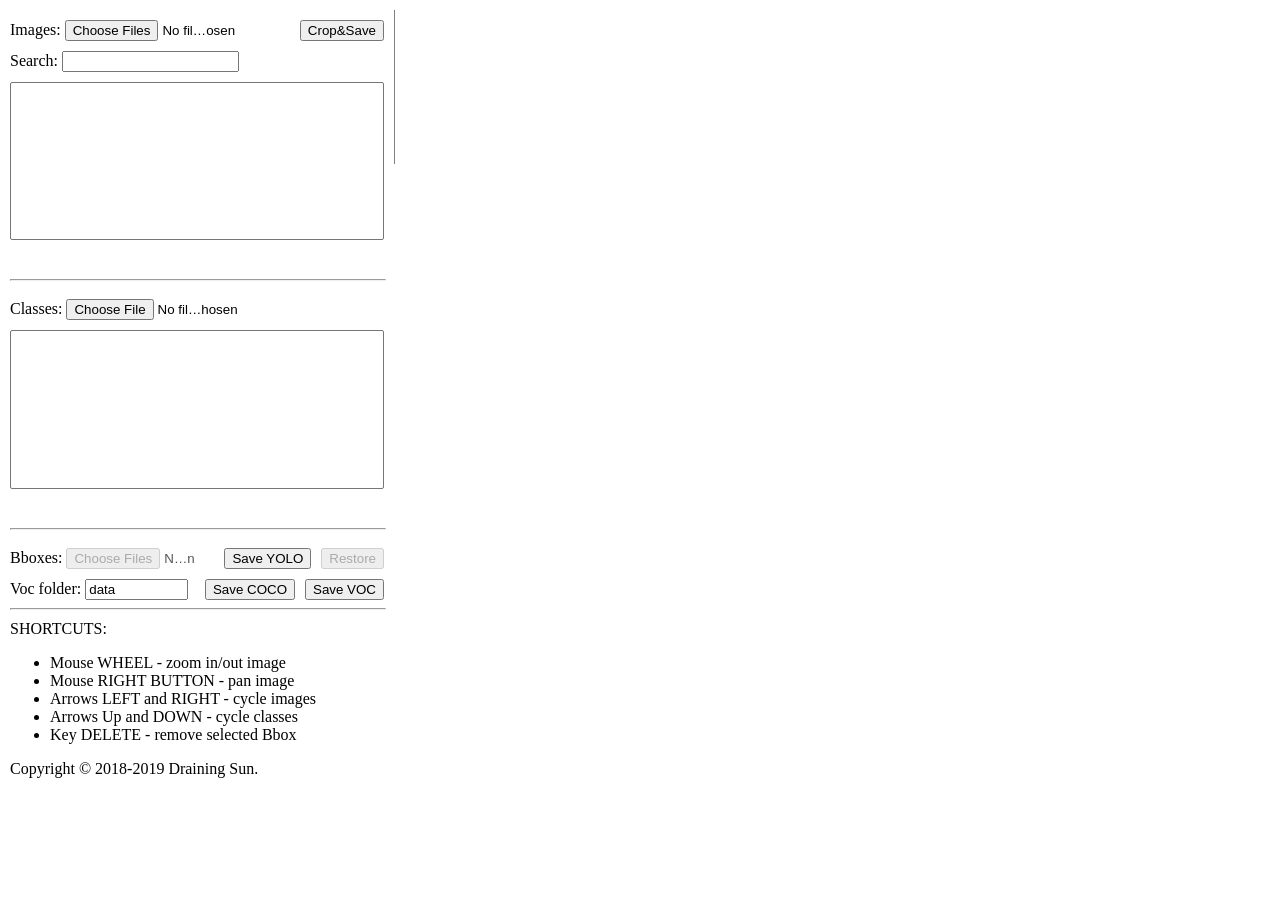
==== index.html @ 4b316d14 "renames" ====
<!DOCTYPE html>
<html lang="en">
<head>
    <meta charset="UTF-8">
    <title>YOLO BBox Annotation Tool</title>

    <link href="index.css" rel="stylesheet">

    <script src="canvas.min.js"></script>
    <script src="jszip.min.js"></script>
    <script src="filesaver.min.js"></script>

    <script src="index.js"></script>
</head>
<body>
    <div class="container" id="container">
        <div class="left">
            <form action="">
                <label for="images">Images:</label>
                <input type="file" id="images" name="images[]" accept="image/jpeg, image/png" multiple />
                <input type="button" name="cropImages" id="cropImages" value="Crop&Save" />

                <br />

                <label for="imageSearch">Search:</label>
                <input type="text" id="imageSearch" name="imageSearch" />

                <label for="imageList"></label><select name="imageList" id="imageList" size="10" multiple></select>

                <div id="imageInformation"></div>
                <hr />

                <label for="classes">Classes:</label>
                <input type="file" id="classes" name="classes" />
                <label for="classList"></label><select name="classList" id="classList" size="10" multiple></select>

                <div id="bboxInformation"></div>
                <hr />

                <label for="bboxes">Bboxes:</label>
                <input type="file" id="bboxes" name="bboxes[]" accept="text/plain, application/zip" disabled multiple />
                <input type="button" name="restoreBboxes" id="restoreBboxes" value="Restore" disabled />
                <input type="button" name="saveBboxes" id="saveBboxes" value="Save YOLO" />

                <div id="voc">
                    <label for="vocFolder">Voc folder:</label>
                    <input type="text" id="vocFolder" name="vocFolder" value="data" />
                    <input type="button" name="saveVocBboxes" id="saveVocBboxes" value="Save VOC" />
                    <input type="button" name="saveCocoBboxes" id="saveCocoBboxes" value="Save COCO" />
                </div>
                <div id="coco">

                </div>
                <hr />

                <div id="description">
                    SHORTCUTS:
                    <ul>
                        <li>
                            Mouse WHEEL - zoom in/out image
                        </li>
                        <li>
                            Mouse RIGHT BUTTON - pan image
                        </li>
                        <li>
                            Arrows LEFT and RIGHT - cycle images
                        </li>
                        <li>
                            Arrows Up and DOWN - cycle classes
                        </li>
                        <li>
                            Key DELETE - remove selected Bbox
                        </li>
                    </ul>

                    <p>Copyright © 2018-2019 Draining Sun.</p>
                </div>
            </form>
        </div>

        <div class="right" id="right">
            <canvas id="canvas"></canvas>
            <canvas id="hiddenCanvas"></canvas>
        </div>
    </div>
</body>
</html>
---- index.css ----
body {
    overflow: hidden;
}

form {
    height: 100%
}

hr {
    width: 100%;
}

.container {
    display: block;
    position: absolute;
    height: auto;
    bottom: 0;
    top: 0;
    left: 0;
    right: 0;
}

.column_wrap {
    position: relative;
}

.left {
    width: calc(30% - 10px);
    position: absolute;
    left: 0;
    top: 0;
    bottom: 0;
    height: auto;
    display: block;
    margin: 10px 0 10px 10px;
}

.right {
    border-left: 1px solid gray;
    margin: 10px 10px 10px calc(30% + 10px);
    padding-left: 10px;
}

#images, #classes, #bboxes {
    width: 175px;
    margin-top: 10px;
}

#bboxes {
    width: 130px;
}

#imageList, #classList, #description {
    width: 100%;
    margin-top: 10px;
    margin-bottom: 10px;
    height: 18%;
}

#saveClasses, #saveBboxes, #saveVocBboxes, #saveCocoBboxes, #restoreBboxes, #cropImages {
    float: right;
    margin-left: 10px;
    margin-top: 10px;
    margin-bottom: 10px;
}

#imageSearch {
    margin-top: 10px;
}

#imageInformation, #bboxInformation {
    height: 20px;
    width: 100%;
}

#voc {
    margin-top: 10px;
}

#vocFolder {
    width: 95px;
}

#saveVocBboxes, #saveCocoBboxes {
    margin-top: 0;
    margin-bottom: 0;
}
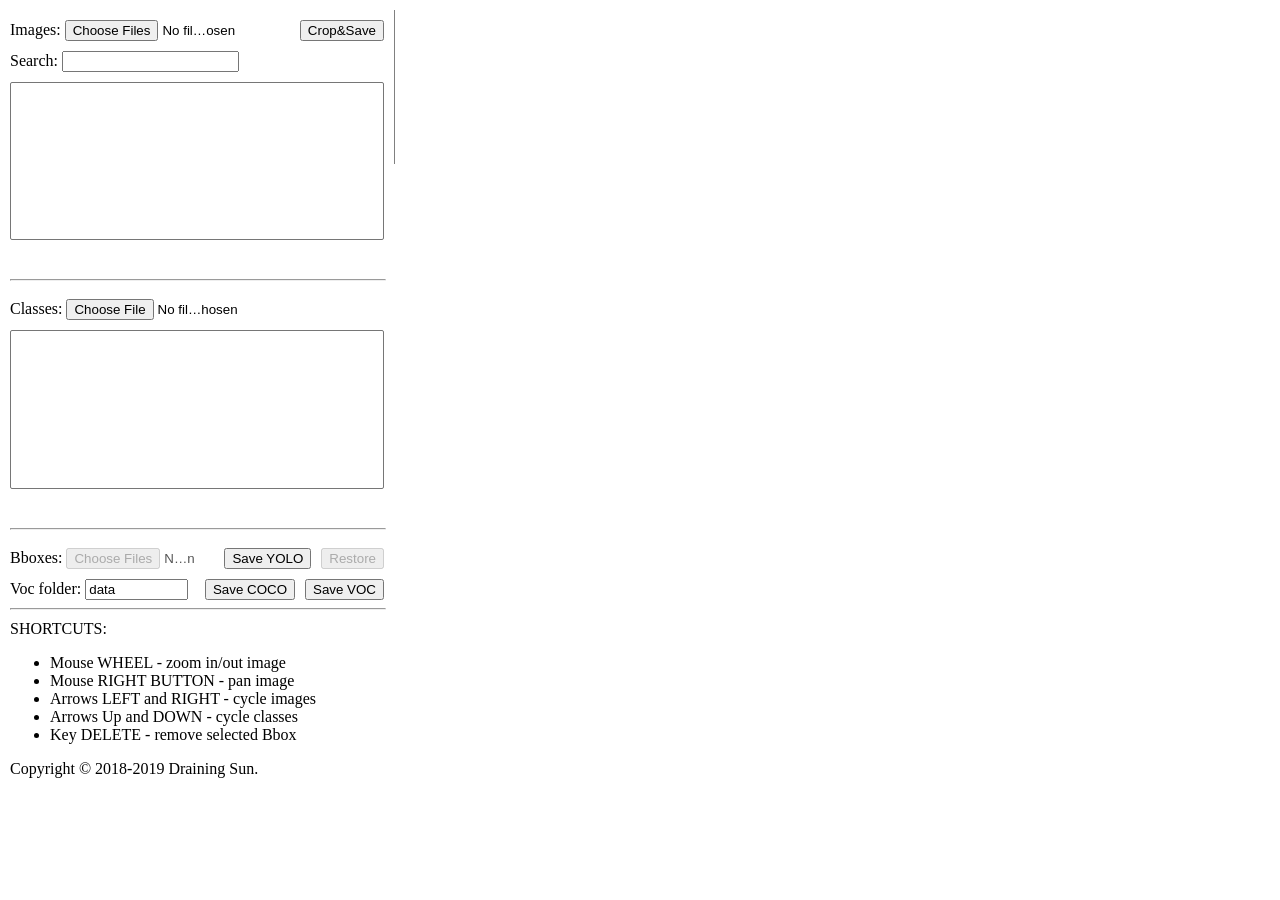
==== commit 4bd5c9ee: "start separating functions" ====
--- a/index.html
+++ b/index.html
@@ -10,6 +10,8 @@
     <script src="jszip.min.js"></script>
     <script src="filesaver.min.js"></script>
 
+    <script src="utils.js"></script>
+    <script src="image.js"></script>
     <script src="index.js"></script>
 </head>
 <body>
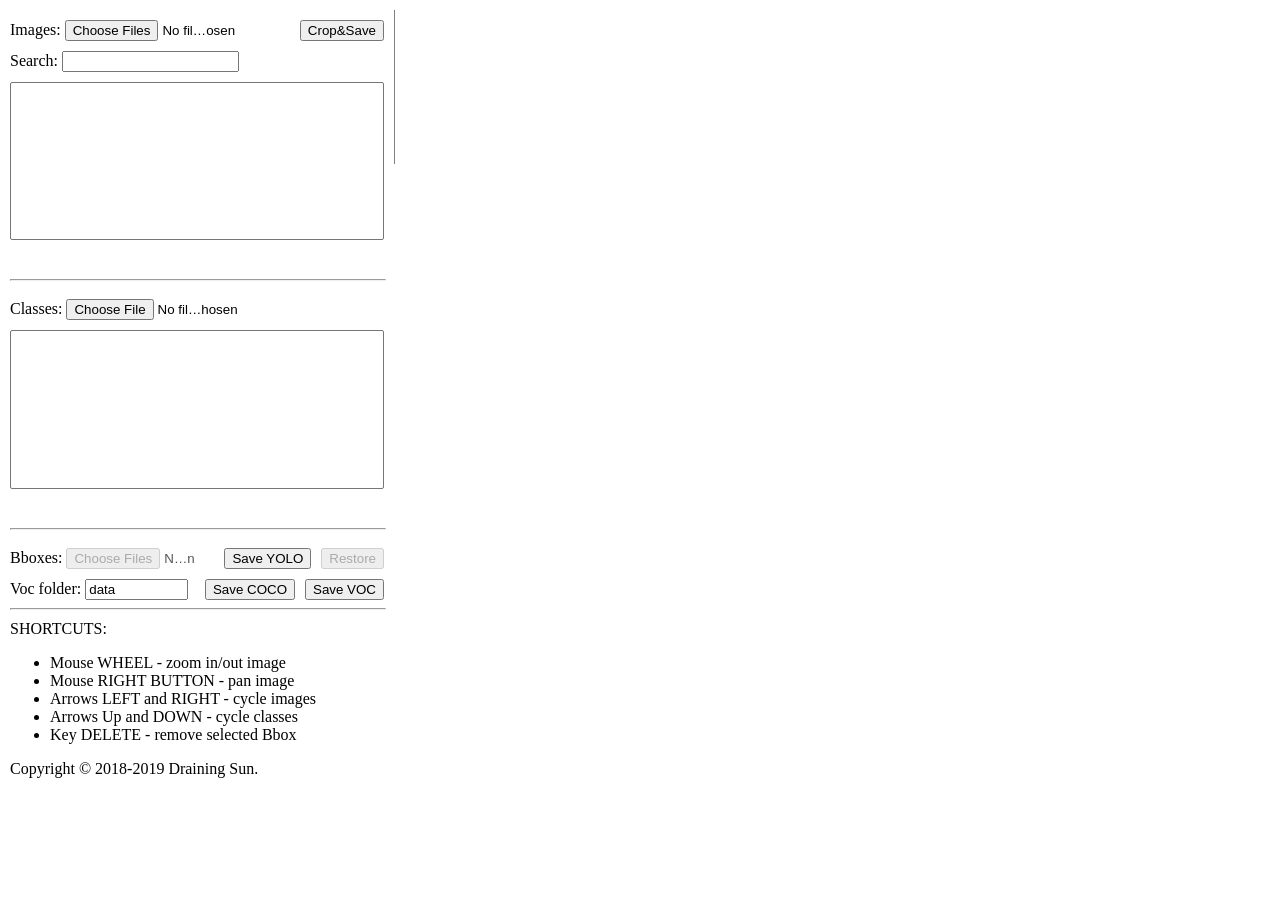
==== commit 1087a1de: "basic functions to own files" ====
--- a/index.html
+++ b/index.html
@@ -11,7 +11,10 @@
     <script src="filesaver.min.js"></script>
 
     <script src="utils.js"></script>
-    <script src="image.js"></script>
+    <script src="canvas_text.js"></script>
+    <script src="canvas_bbox.js"></script>
+    <script src="canvas_cursor.js"></script>
+    <script src="canvas_image.js"></script>
     <script src="index.js"></script>
 </head>
 <body>
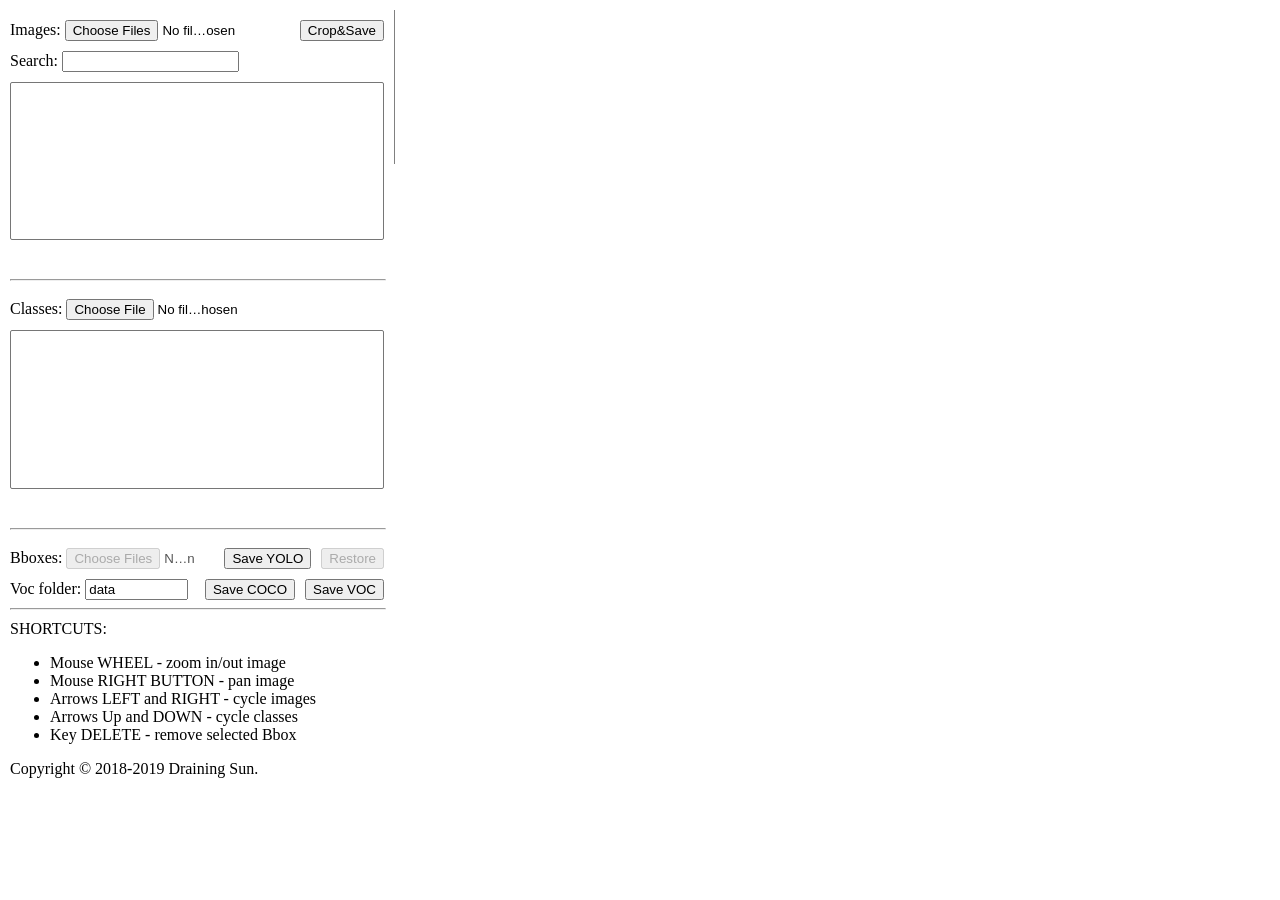
==== commit 92c035f4: "draw image sep + intro" ====
--- a/index.html
+++ b/index.html
@@ -12,6 +12,7 @@
 
     <script src="utils.js"></script>
     <script src="canvas_text.js"></script>
+    <script src="canvas_intro.js"></script>
     <script src="canvas_bbox.js"></script>
     <script src="canvas_cursor.js"></script>
     <script src="canvas_image.js"></script>
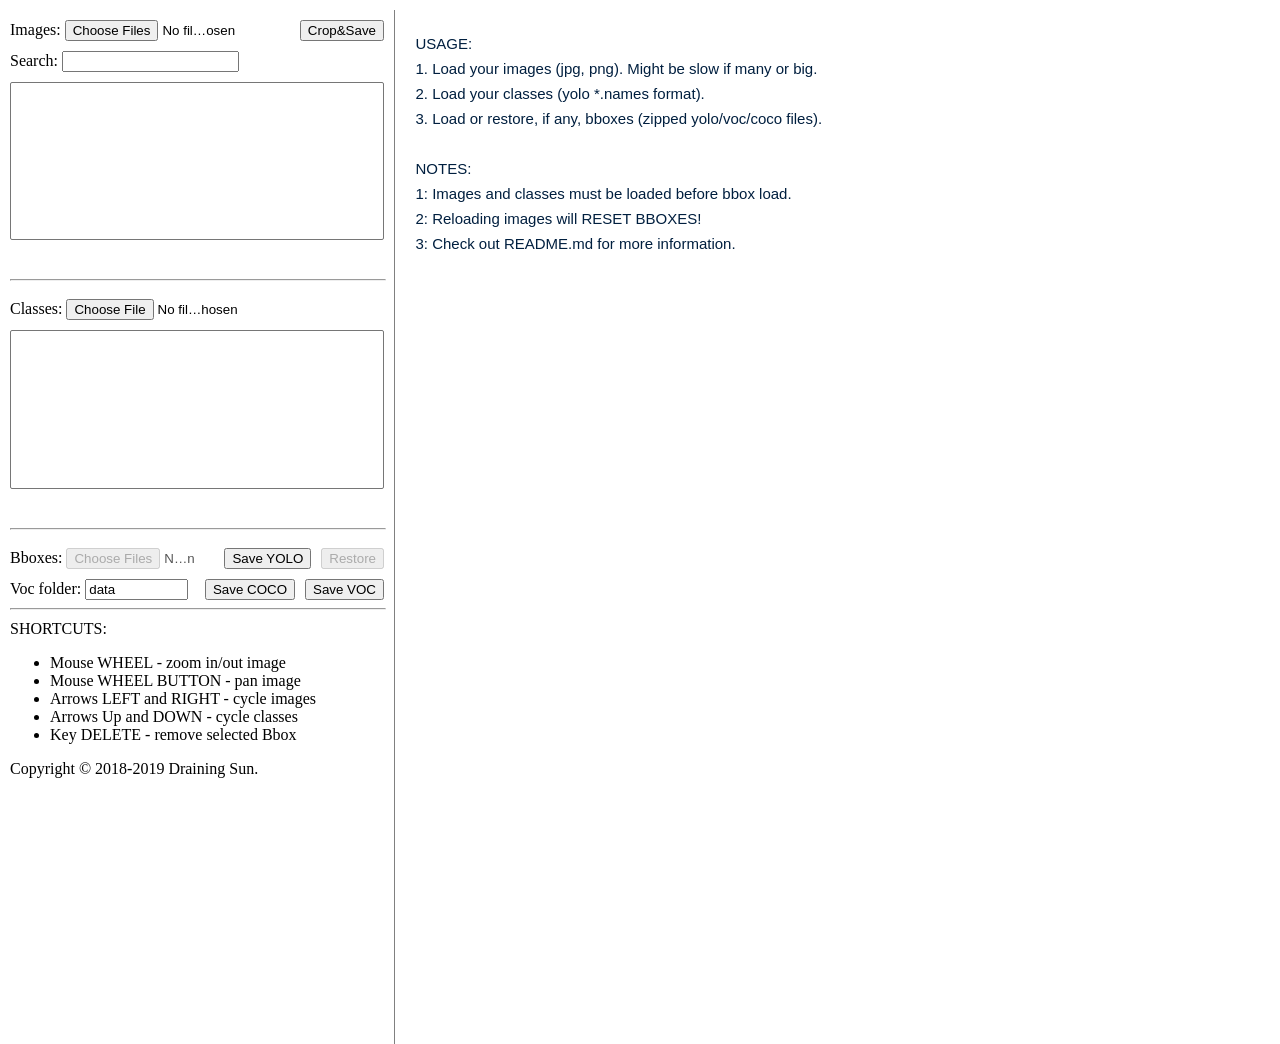
==== commit c3b94a30: "initial commit" ====
--- a/index.html
+++ b/index.html
@@ -6,12 +6,12 @@
 
     <link href="index.css" rel="stylesheet">
 
+    <script src="fabric.min.js"></script>
     <script src="canvas.min.js"></script>
     <script src="jszip.min.js"></script>
     <script src="filesaver.min.js"></script>
 
     <script src="utils.js"></script>
-    <script src="canvas_text.js"></script>
     <script src="canvas_intro.js"></script>
     <script src="canvas_bbox.js"></script>
     <script src="canvas_cursor.js"></script>
@@ -37,7 +37,7 @@
                 <hr />
 
                 <label for="classes">Classes:</label>
-                <input type="file" id="classes" name="classes" />
+                <input type="file" id="classes" name="classes" accept=".txt,.names,.csv" />
                 <label for="classList"></label><select name="classList" id="classList" size="10" multiple></select>
 
                 <div id="bboxInformation"></div>
@@ -66,7 +66,7 @@
                             Mouse WHEEL - zoom in/out image
                         </li>
                         <li>
-                            Mouse RIGHT BUTTON - pan image
+                            Mouse WHEEL BUTTON - pan image
                         </li>
                         <li>
                             Arrows LEFT and RIGHT - cycle images
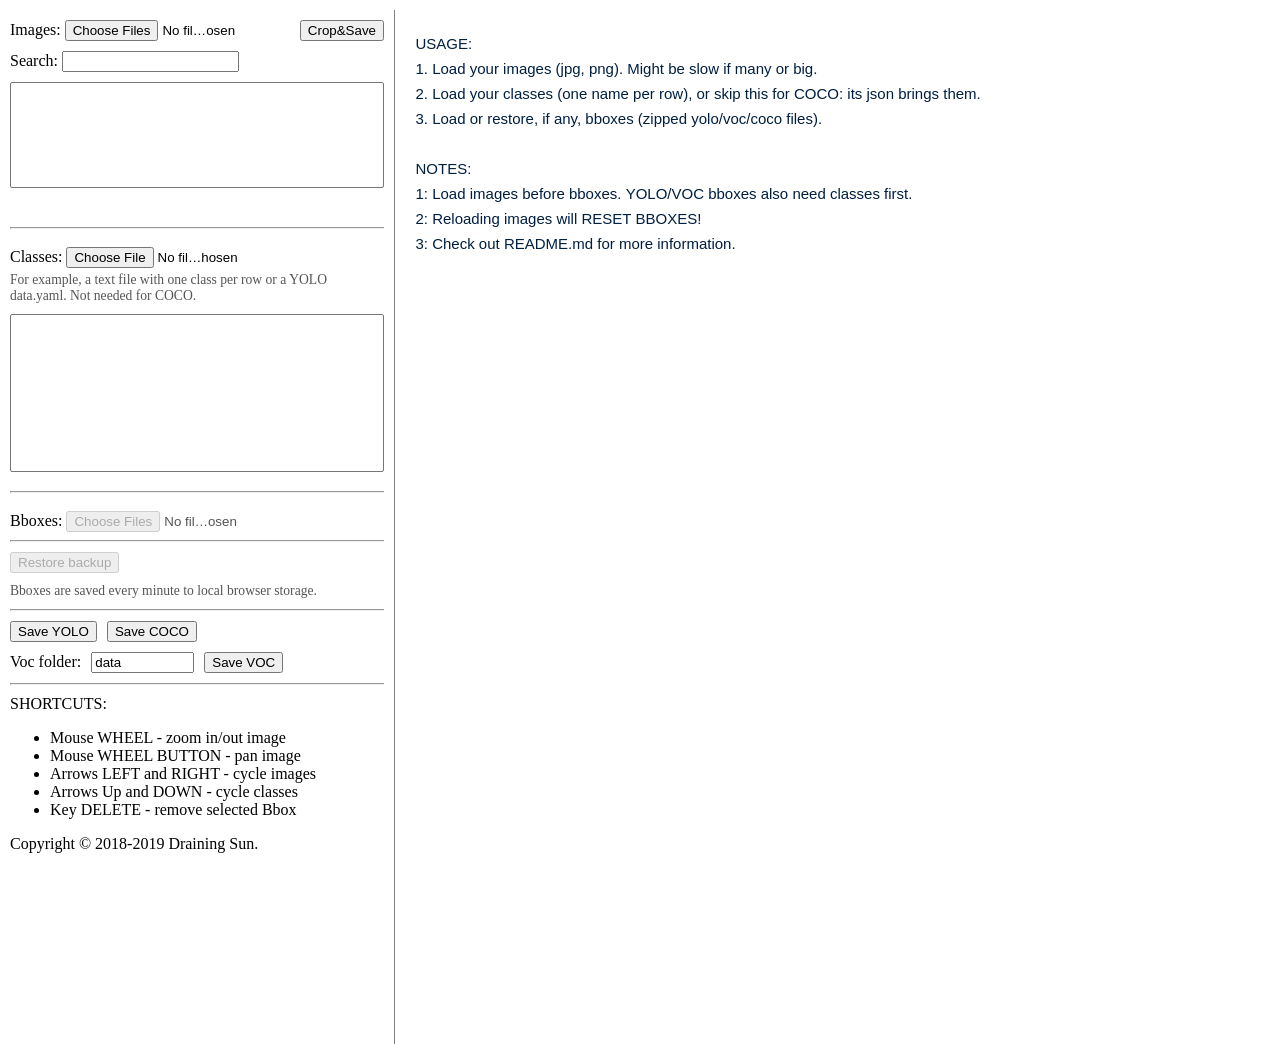
==== commit b4dab1bb: "Merge d9de85c33d803186e5d94407b5f7b6b605bf56e5 into d14b05368c1fbb233c7efcfd72779b603a1d521b" ====
--- a/index.html
+++ b/index.html
@@ -7,11 +7,11 @@
     <link href="index.css" rel="stylesheet">
 
     <script src="fabric.min.js"></script>
-    <script src="canvas.min.js"></script>
     <script src="jszip.min.js"></script>
     <script src="filesaver.min.js"></script>
 
     <script src="utils.js"></script>
+    <script src="formats.js"></script>
     <script src="canvas_intro.js"></script>
     <script src="canvas_bbox.js"></script>
     <script src="canvas_cursor.js"></script>
@@ -21,10 +21,15 @@
 <body>
     <div class="container" id="container">
         <div class="left">
-            <form action="">
+            <form action="" autocomplete="off"> <!-- Firefox would restore the picked files on reload, but not the images -->
                 <label for="images">Images:</label>
-                <input type="file" id="images" name="images[]" accept="image/jpeg, image/png" multiple />
+                <input type="file" id="images" name="images[]" accept="image/jpeg, image/png, image/bmp" multiple />
                 <input type="button" name="cropImages" id="cropImages" value="Crop&Save" />
+                <div class="row" id="imageProgress" hidden>
+                    <span class="spinner"></span>
+                    <progress></progress>
+                    <span class="hint"></span>
+                </div>
 
                 <br />
 
@@ -33,29 +38,39 @@
 
                 <label for="imageList"></label><select name="imageList" id="imageList" size="10" multiple></select>
 
-                <div id="imageInformation"></div>
+                <div class="information">
+                    <div id="imageInformation"></div>
+                    <div id="bboxInformation"></div>
+                </div>
                 <hr />
 
                 <label for="classes">Classes:</label>
-                <input type="file" id="classes" name="classes" accept=".txt,.names,.csv" />
+                <input type="file" id="classes" name="classes" accept=".txt,.names,.yaml,.yml" />
+                <div class="hint">
+                    For example, a text file with one class per row or a YOLO data.yaml. Not needed for COCO.
+                </div>
                 <label for="classList"></label><select name="classList" id="classList" size="10" multiple></select>
 
-                <div id="bboxInformation"></div>
                 <hr />
 
                 <label for="bboxes">Bboxes:</label>
-                <input type="file" id="bboxes" name="bboxes[]" accept="text/plain, application/zip" disabled multiple />
-                <input type="button" name="restoreBboxes" id="restoreBboxes" value="Restore" disabled />
-                <input type="button" name="saveBboxes" id="saveBboxes" value="Save YOLO" />
+                <input type="file" id="bboxes" name="bboxes[]" accept=".txt,.xml,.json,.zip,text/plain,application/zip" disabled multiple />
 
-                <div id="voc">
+                <hr />
+                <div class="row">
+                    <input type="button" name="restoreBboxes" id="restoreBboxes" value="Restore backup" disabled />
+                    <span class="hint">Bboxes are saved every minute to local browser storage.</span>
+                </div>
+                <hr />
+
+                <div class="row">
+                    <input type="button" name="saveBboxes" id="saveBboxes" value="Save YOLO" />
+                    <input type="button" name="saveCocoBboxes" id="saveCocoBboxes" value="Save COCO" />
+                </div>
+                <div class="row">
                     <label for="vocFolder">Voc folder:</label>
                     <input type="text" id="vocFolder" name="vocFolder" value="data" />
                     <input type="button" name="saveVocBboxes" id="saveVocBboxes" value="Save VOC" />
-                    <input type="button" name="saveCocoBboxes" id="saveCocoBboxes" value="Save COCO" />
-                </div>
-                <div id="coco">
-
                 </div>
                 <hr />
 
@@ -84,10 +99,12 @@
             </form>
         </div>
 
+        <div id="sidebarResizer" title="Drag to resize the sidebar, double-click to reset"></div>
+
         <div class="right" id="right">
             <canvas id="canvas"></canvas>
             <canvas id="hiddenCanvas"></canvas>
         </div>
     </div>
 </body>
-</html>+</html>
--- a/index.css
+++ b/index.css
@@ -11,6 +11,7 @@
 }
 
 .container {
+    --sidebar-width: 30%; /* Set by dragging #sidebarResizer */
     display: block;
     position: absolute;
     height: auto;
@@ -25,7 +26,7 @@
 }
 
 .left {
-    width: calc(30% - 10px);
+    width: calc(var(--sidebar-width) - 10px);
     position: absolute;
     left: 0;
     top: 0;
@@ -33,12 +34,29 @@
     height: auto;
     display: block;
     margin: 10px 0 10px 10px;
+    overflow-y: auto; /* Scroll the controls on short screens; the page itself doesn't scroll */
 }
 
 .right {
     border-left: 1px solid gray;
-    margin: 10px 10px 10px calc(30% + 10px);
+    margin: 10px 10px 10px calc(var(--sidebar-width) + 10px);
     padding-left: 10px;
+}
+
+/* A grab area over .right's left border */
+#sidebarResizer {
+    position: absolute;
+    top: 10px;
+    bottom: 10px;
+    left: calc(var(--sidebar-width) + 10px - 5px);
+    width: 11px;
+    cursor: col-resize;
+    z-index: 1;
+    touch-action: none;
+}
+
+#sidebarResizer:hover, #sidebarResizer.dragging {
+    background: linear-gradient(to right, transparent 4px, #4a90d9 4px, #4a90d9 7px, transparent 7px);
 }
 
 #images, #classes, #bboxes {
@@ -46,18 +64,21 @@
     margin-top: 10px;
 }
 
-#bboxes {
-    width: 130px;
+#imageList {
+    width: 100%;
+    margin-top: 10px;
+    margin-bottom: 10px;
+    height: 12%;
 }
 
-#imageList, #classList, #description {
+#classList, #description {
     width: 100%;
     margin-top: 10px;
     margin-bottom: 10px;
     height: 18%;
 }
 
-#saveClasses, #saveBboxes, #saveVocBboxes, #saveCocoBboxes, #restoreBboxes, #cropImages {
+#cropImages {
     float: right;
     margin-left: 10px;
     margin-top: 10px;
@@ -68,20 +89,56 @@
     margin-top: 10px;
 }
 
-#imageInformation, #bboxInformation {
-    height: 20px;
-    width: 100%;
-}
-
-#voc {
-    margin-top: 10px;
+/* Image details and box details on one line; the fixed first column keeps the box details in place.
+   In a narrow panel the box details wrap rather than get cut off. */
+.information {
+    display: grid;
+    grid-template-columns: 10.5em minmax(0, 1fr);
+    column-gap: 10px;
+    min-height: 20px;
 }
 
 #vocFolder {
     width: 95px;
 }
 
-#saveVocBboxes, #saveCocoBboxes {
+/* A line of controls, e.g. the save buttons */
+.row {
+    display: flex;
+    flex-wrap: wrap;
+    align-items: center;
+    gap: 10px;
+    margin: 10px 0;
+}
+
+/* Short help text under or next to a control */
+.hint {
+    font-size: 0.85em;
+    color: #555;
+    margin-top: 4px;
+}
+
+.row .hint {
     margin-top: 0;
-    margin-bottom: 0;
-}+}
+
+/* .row's display: flex would otherwise override the hidden attribute */
+.row[hidden], progress[hidden] {
+    display: none;
+}
+
+/* A transform animation keeps spinning even while the page's scripts are busy */
+.spinner {
+    width: 12px;
+    height: 12px;
+    border: 3px solid #ccc;
+    border-top-color: #4a90d9;
+    border-radius: 50%;
+    animation: spin 0.8s linear infinite;
+}
+
+@keyframes spin {
+    to {
+        transform: rotate(360deg);
+    }
+}
